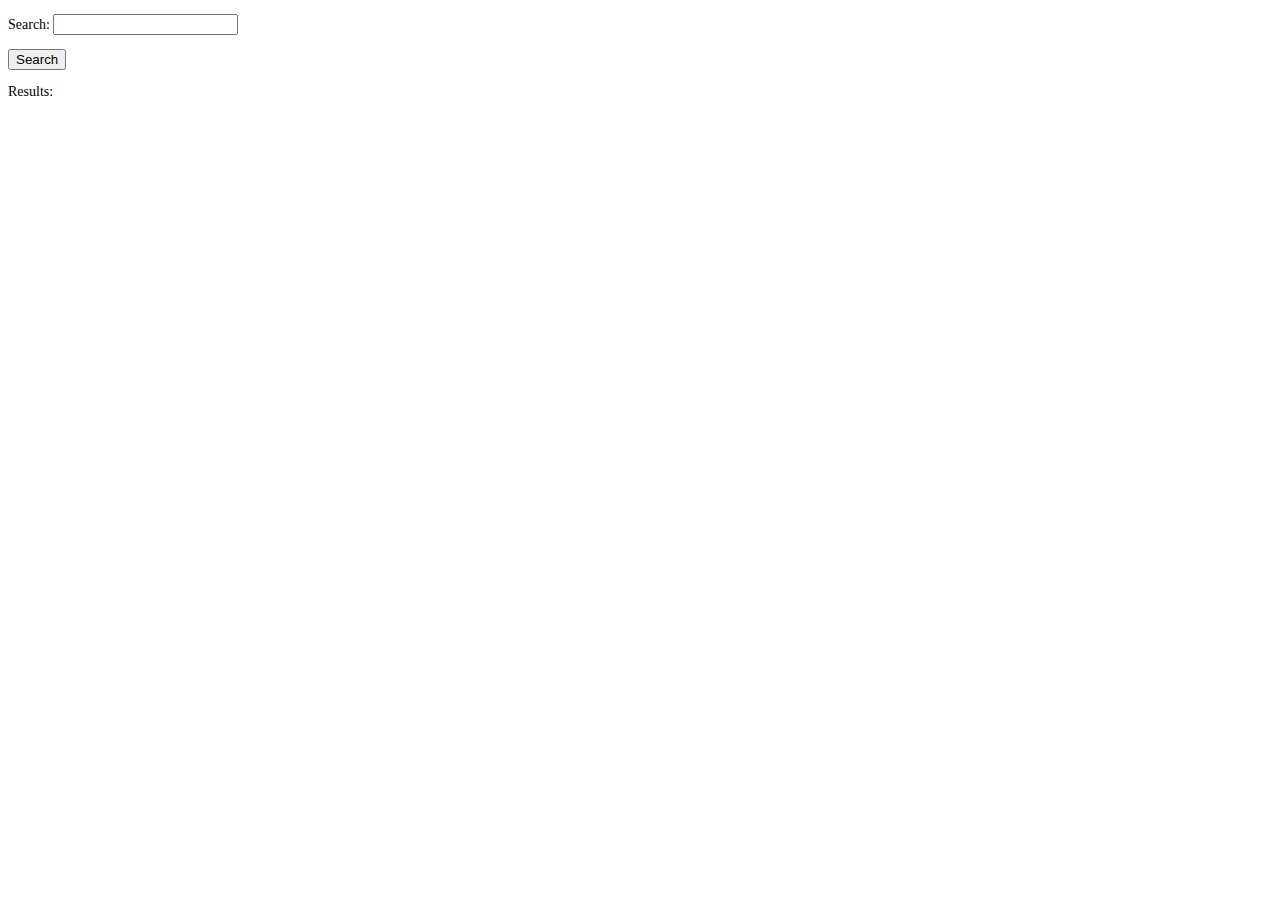
==== client/ellokalIndex.html @ 9237807d "..." ====
<!DOCTYPE html>
<html>
   <head>
      <title>El Lokal Bilder Gallerie</title>
      <link rel="stylesheet" href="ellokal.css">
      <script type = "text/javascript"
          src = "http://ajax.googleapis.com/ajax/libs/jquery/2.1.3/jquery.min.js">
      </script>
      <script type = "text/javascript" language = "javascript">
         $(function() {
            $("#search").click(function(jd){
               $.getJSON( "http://127.0.0.1/ellokalQuery.php",
               {
                   q: $('#searchtext').val(),
                   i: 0
               },
               function(jd) {
                  if (jd.error)
                  {
                      alert( "Error: " + jd.error );
                  }
                  else
                  {
                       $('#ranklist').html('');
                       $.each( jd.result, function( i, obj) {
                            $('#ranklist').append('<div id="rank">');
                            $('#ranklist').append('<div id="docno">' + obj.docno + '</div>');
                            $('#ranklist').append('<div id="title">' + obj.title + '</div>');
                            $('#ranklist').append("</div>\n");
                       });
                  }
               })
               .fail(function(jqXHR, status, error){
                   alert( "Error (status " + status + "): " + error );
               })
            });
         });

      </script>
   </head>

   <body>
      <div id="content">
      <div id="searchfield">
         <p>Search: <input type = "text" id = "searchtext" /></p>
         <input type = "button" id = "search" value = "Search" />
      </div>
      <div id="searchresult">
         <p>Results:</p>
         <div id="ranklist"></div>
      </div>
      </div>
   </body>
</html>
---- client/ellokal.css ----
#content  {
	font-family: "Times New Roman", Times, serif;
	font-style: normal;
	text-align:left;
	width:600px;
	padding-right:40px;
}
#content h1 {
	font-size: 40px;
}

#content h2 {
	font-size: 30px;
}

#content p {
	font-size: 14px;
}

#ranklist {
	font-size:  16px;
	display:    table;
	width:      auto;
}
#rank {
	display:    table-row;
	width:      auto;
}
#docno {
	float:      left;
	display:    table-column;
	padding:    0 5px;
	width:      auto;
	font-style: bold;
}
#title {
	float:      left;
	display:    table-column;
	padding:    0 5px;
	width:      auto;
	font-style: italic;
}
#searchfield {
}
#searchresult {
}
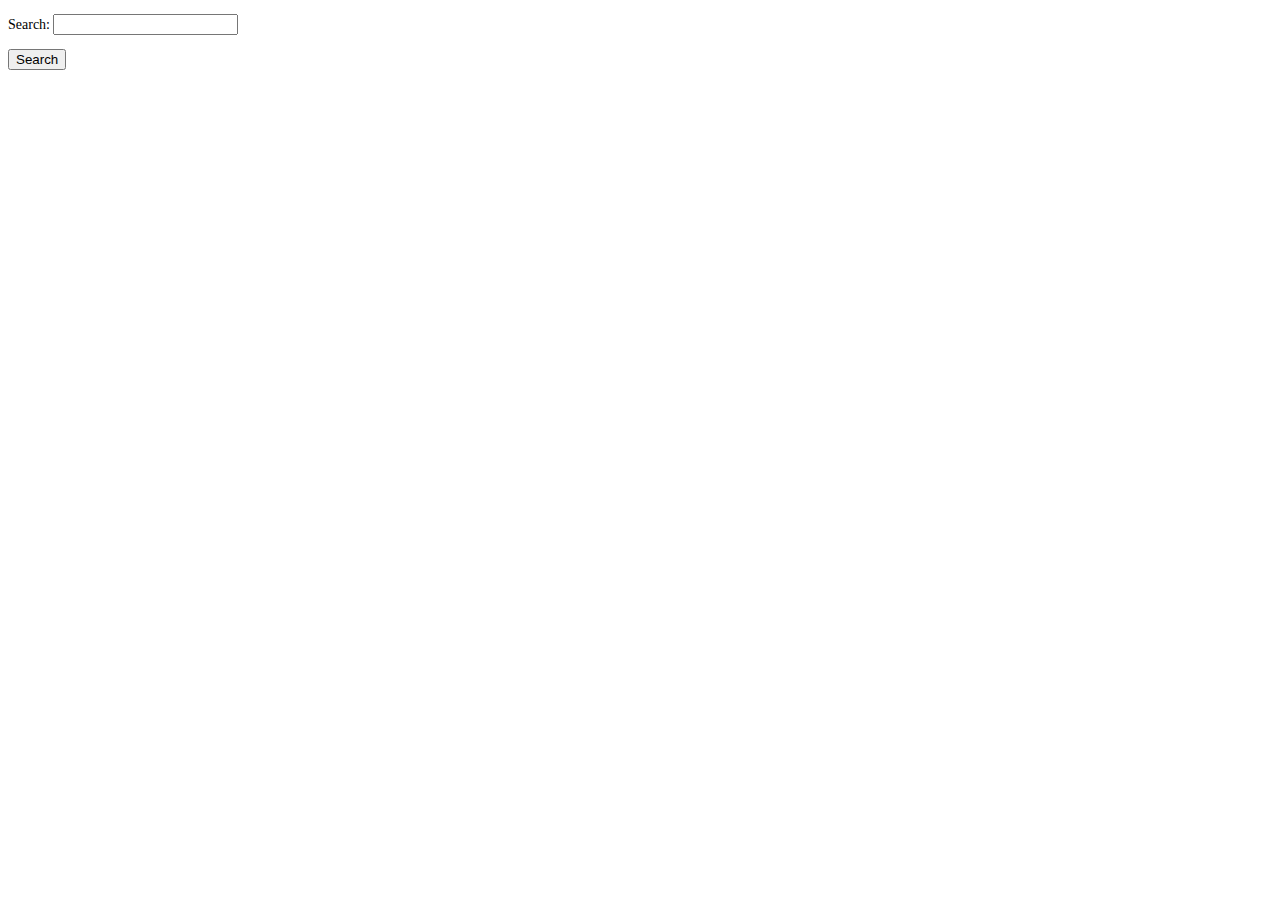
==== commit e57051fb: "..." ====
--- a/client/ellokalIndex.html
+++ b/client/ellokalIndex.html
@@ -7,32 +7,51 @@
           src = "http://ajax.googleapis.com/ajax/libs/jquery/2.1.3/jquery.min.js">
       </script>
       <script type = "text/javascript" language = "javascript">
+      function DoSearchQuery( text) {
+         $.getJSON( "http://127.0.0.1/ellokalQuery.php",
+         {
+             q: text,
+             i: 0
+         },
+         function(jd) {
+            if (jd.error)
+            {
+                alert( "Error: " + jd.error );
+            }
+            else
+            {
+                 $('#ranklist').html('');
+                 $.each( jd.result, function( i, obj) {
+                      $('#ranklist').append('<div id="rank">');
+                      $('#ranklist').append('<div id="thumbnail"><img alt="Thumbnail" src="data:image/png;base64,' + obj.thumbnail + '"/></div>');
+                      $('#ranklist').append('<div id="prop">');
+                      $('#ranklist').append('<ol>');
+                      $('#ranklist').append('<li><div id="title">' + obj.title + '</div></li>');
+                      $('#ranklist').append('<li><div id="id">' + obj.filename + '</div></li>');
+                      $('#ranklist').append('<li><div id="date">' + obj.insertdate + '</div></li>');
+                      $('#ranklist').append('<li><div id="dimension">' + obj.width + ' x ' + obj.length + '</div></li>');
+                      $('#ranklist').append("</ol>\n");
+                      $('#ranklist').append("</div>\n");
+                      $('#ranklist').append("</div>\n");
+                 });
+            }
+         })
+         .fail(function(jqXHR, status, error){
+             alert( "Error (status " + status + "): " + error );
+         })
+         }
+
          $(function() {
             $("#search").click(function(jd){
-               $.getJSON( "http://127.0.0.1/ellokalQuery.php",
-               {
-                   q: $('#searchtext').val(),
-                   i: 0
-               },
-               function(jd) {
-                  if (jd.error)
-                  {
-                      alert( "Error: " + jd.error );
-                  }
-                  else
-                  {
-                       $('#ranklist').html('');
-                       $.each( jd.result, function( i, obj) {
-                            $('#ranklist').append('<div id="rank">');
-                            $('#ranklist').append('<div id="docno">' + obj.docno + '</div>');
-                            $('#ranklist').append('<div id="title">' + obj.title + '</div>');
-                            $('#ranklist').append("</div>\n");
-                       });
-                  }
-               })
-               .fail(function(jqXHR, status, error){
-                   alert( "Error (status " + status + "): " + error );
-               })
+                DoSearchQuery( $('#searchtext').val());
+            });
+            $("#searchtext").change(function(jd){
+                DoSearchQuery( $('#searchtext').val());
+            });
+            $('#searchtext').bind('input', function() {
+                if ($('#searchtext').val().length >= 3) {
+                   alert( $('#searchtext').val());
+                }
             });
          });
 
@@ -46,7 +65,6 @@
          <input type = "button" id = "search" value = "Search" />
       </div>
       <div id="searchresult">
-         <p>Results:</p>
          <div id="ranklist"></div>
       </div>
       </div>
--- a/client/ellokal.css
+++ b/client/ellokal.css
@@ -2,7 +2,6 @@
 	font-family: "Times New Roman", Times, serif;
 	font-style: normal;
 	text-align:left;
-	width:600px;
 	padding-right:40px;
 }
 #content h1 {
@@ -18,27 +17,39 @@
 }
 
 #ranklist {
+	padding:    15px;
 	font-size:  16px;
 	display:    table;
+	border-spacing: 10px;
 	width:      auto;
 }
 #rank {
 	display:    table-row;
 	width:      auto;
 }
-#docno {
+#thumbnail {
+	float:    left;
+	display:  table-cell;
+	position: relative;
+	width:    120px;
+	height:   120px;
+	overflow: hidden;
+}
+#prop {
 	float:      left;
-	display:    table-column;
-	padding:    0 5px;
-	width:      auto;
-	font-style: bold;
+	display:    table-cell;
+	position:   relative;
+	width:      300px;
+	font-style: normal;
+}
+#prop ol {
+	list-style-type: none;
 }
 #title {
-	float:      left;
-	display:    table-column;
-	padding:    0 5px;
-	width:      auto;
 	font-style: italic;
+}
+#id,eventdate,dimension {
+	font-style: normal;
 }
 #searchfield {
 }
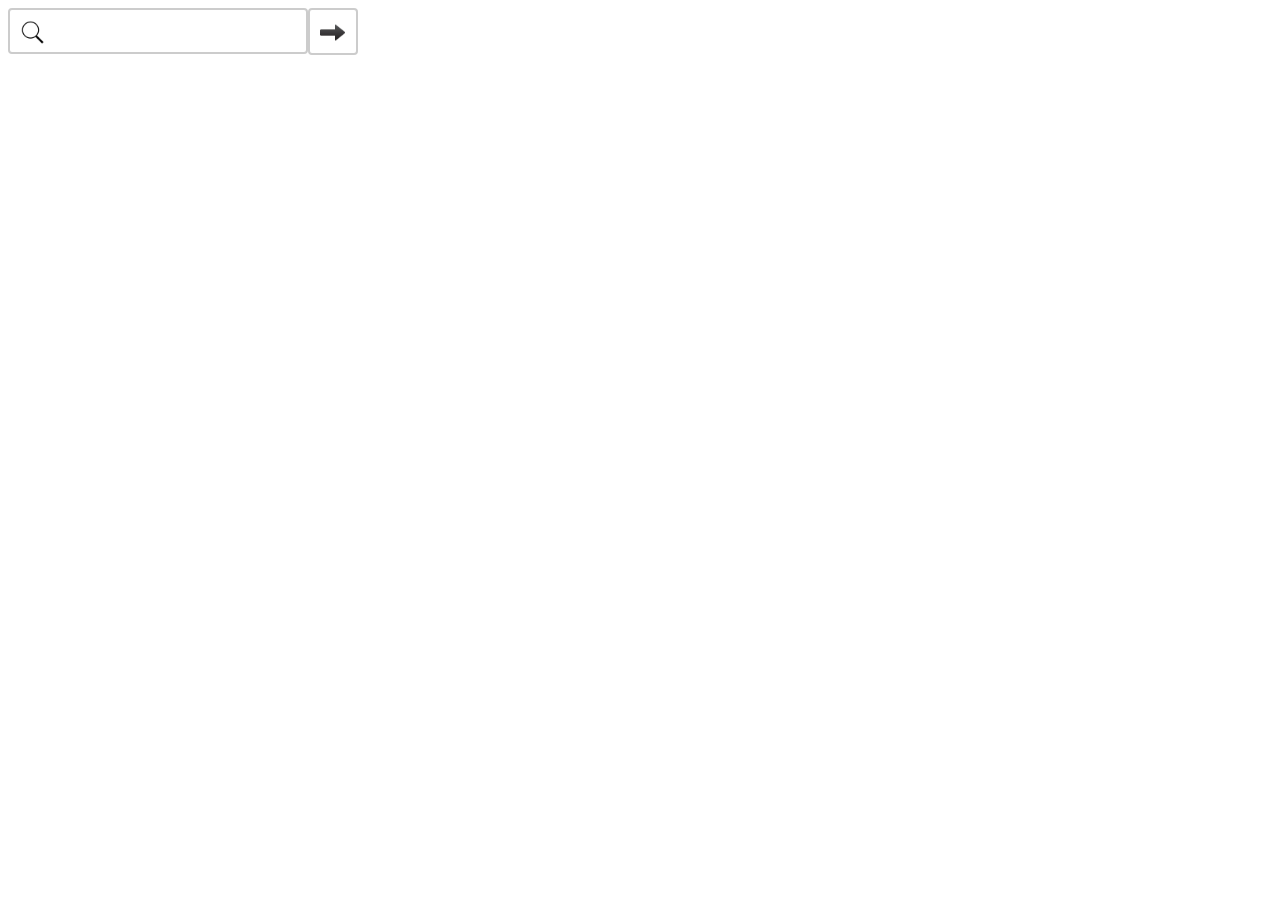
==== commit faaa65f0: "..." ====
--- a/client/ellokalIndex.html
+++ b/client/ellokalIndex.html
@@ -1,72 +1,167 @@
 <!DOCTYPE html>
 <html>
-   <head>
-      <title>El Lokal Bilder Gallerie</title>
-      <link rel="stylesheet" href="ellokal.css">
-      <script type = "text/javascript"
-          src = "http://ajax.googleapis.com/ajax/libs/jquery/2.1.3/jquery.min.js">
-      </script>
-      <script type = "text/javascript" language = "javascript">
-      function DoSearchQuery( text) {
-         $.getJSON( "http://127.0.0.1/ellokalQuery.php",
-         {
-             q: text,
-             i: 0
-         },
-         function(jd) {
-            if (jd.error)
-            {
-                alert( "Error: " + jd.error );
-            }
-            else
-            {
-                 $('#ranklist').html('');
-                 $.each( jd.result, function( i, obj) {
-                      $('#ranklist').append('<div id="rank">');
-                      $('#ranklist').append('<div id="thumbnail"><img alt="Thumbnail" src="data:image/png;base64,' + obj.thumbnail + '"/></div>');
-                      $('#ranklist').append('<div id="prop">');
-                      $('#ranklist').append('<ol>');
-                      $('#ranklist').append('<li><div id="title">' + obj.title + '</div></li>');
-                      $('#ranklist').append('<li><div id="id">' + obj.filename + '</div></li>');
-                      $('#ranklist').append('<li><div id="date">' + obj.insertdate + '</div></li>');
-                      $('#ranklist').append('<li><div id="dimension">' + obj.width + ' x ' + obj.length + '</div></li>');
-                      $('#ranklist').append("</ol>\n");
-                      $('#ranklist').append("</div>\n");
-                      $('#ranklist').append("</div>\n");
-                 });
-            }
-         })
-         .fail(function(jqXHR, status, error){
-             alert( "Error (status " + status + "): " + error );
-         })
-         }
-
-         $(function() {
-            $("#search").click(function(jd){
-                DoSearchQuery( $('#searchtext').val());
-            });
-            $("#searchtext").change(function(jd){
-                DoSearchQuery( $('#searchtext').val());
-            });
-            $('#searchtext').bind('input', function() {
-                if ($('#searchtext').val().length >= 3) {
-                   alert( $('#searchtext').val());
-                }
-            });
-         });
-
-      </script>
-   </head>
-
-   <body>
-      <div id="content">
-      <div id="searchfield">
-         <p>Search: <input type = "text" id = "searchtext" /></p>
-         <input type = "button" id = "search" value = "Search" />
-      </div>
-      <div id="searchresult">
-         <div id="ranklist"></div>
-      </div>
-      </div>
-   </body>
+<head>
+<title>El Lokal Bilder Gallerie</title>
+<link rel="stylesheet" href="ellokal.css">
+<script type = "text/javascript"
+	src = "http://ajax.googleapis.com/ajax/libs/jquery/2.1.3/jquery.min.js">
+</script>
+<script type = "text/javascript" language = "javascript">
+	function SearchQuery( text, startindex, nofranks) {
+		$.getJSON( "http://127.0.0.1/ellokalQuery.php",
+		{
+			q: text,
+			i: startindex,
+			n: nofranks
+		},
+		function(jd) {
+			if (jd.error)
+			{
+				alert( "Error: " + jd.error );
+			}
+			else if (0 < jd.result.length)
+			{
+				if (startindex > 0) {
+					$('#searchprev').show();
+				}
+				else {
+					$('#searchprev').hide();
+				}
+				$('#searchnext').hide();
+				if (nofranks == jd.result.length) {
+					$('#searchnext').show();
+				}
+				else
+				{
+					$('#searchnext').hide();
+				}
+				$('#ranklist').html('');
+				$.each( jd.result, function( i, obj) {
+					$('#ranklist').append('<div id="rank">');
+					$('#ranklist').append('<div id="thumbnail"><img alt="Thumbnail" src="data:image/png;base64,' + obj.thumbnail + '"/></div>');
+					$('#ranklist').append('<div id="prop">');
+					$('#ranklist').append('<ul>');
+					$('#ranklist').append('<li><div id="title">' + obj.title + '</div></li>');
+					$('#ranklist').append('<li><div id="id">' + obj.filename + '</div></li>');
+					$('#ranklist').append('<li><div id="date">' + obj.insertdate + '</div></li>');
+					$('#ranklist').append('<li><div id="dimension">' + obj.width + ' x ' + obj.length + '</div></li>');
+					$('#ranklist').append("</ul>\n");
+					$('#ranklist').append("</div>\n");
+					$('#ranklist').append("</div>\n");
+				});
+			}
+			else
+			{
+				$('#searchprev').hide();
+				$('#searchnext').hide();
+				if (startindex == 0)
+				{
+					$('#ranklist').html('<div id="message">No result found</div>');
+				}
+				else
+				{
+					$('#ranklist').html('<div id="message">No more result found</div>');
+				}
+			}
+			document.getElementById("startindex").value = startindex;
+			document.getElementById("nofranks").value = nofranks;
+			document.getElementById("searchtext").value = text;
+		})
+		.fail(function(jqXHR, status, error){
+			 alert( "Error (status " + status + "): " + error );
+		})
+	}
+	function DidYouMeanQuery( text) {
+		$.getJSON( "http://127.0.0.1/ellokalDym.php",
+		{
+			q: text,
+			n: 20
+		},
+		function(jd) {
+			if (jd.error)
+			{
+				alert( "Error: " + jd.error );
+			}
+			else
+			{
+				$('#DidYouMeanList').html('');
+				$.each( jd.result, function( i, obj) {
+					$('#DidYouMeanList').append('<div id="DidYouMeanElem" class="dymelem" tabindex="0">' + obj + '</div>');
+				});
+			}
+		})
+		.fail(function(jqXHR, status, error){
+			 alert( "Error (status " + status + "): " + error );
+		})
+	}
+	$(function() {
+		$("#searchsubmit").click(function(jd){
+			var nof = parseInt( $('#nofranks').val(), 10);
+			SearchQuery( $('#searchtext').val(), 0, nof);
+			$('#DidYouMeanList').hide();
+		});
+		$("#searchprev").click(function(jd){
+			var nof = parseInt( $('#nofranks').val(), 10);
+			var idx = parseInt( $('#startindex').val(), 10) - nof;
+			if (idx < 0) {
+				idx = 0;
+			}
+			$('#DidYouMeanList').hide();
+			SearchQuery( $('#searchtext').val(), idx, nof);
+		});
+		$("#searchnext").click(function(jd){
+			var nof = parseInt( $('#nofranks').val(), 10);
+			var idx = parseInt( $('#startindex').val(), 10) + nof;
+			$('#DidYouMeanList').hide();
+			SearchQuery( $('#searchtext').val(), idx, nof);
+		});
+		$('#searchtext').bind('keydown', function search(event) {
+			if(event.keyCode == 13/*ENTER*/) {
+				var nof = parseInt( $('#nofranks').val(), 10);
+				$('#DidYouMeanList').hide();
+				SearchQuery( $('#searchtext').val(), 0, nof);
+			}
+		});
+		$('#DidYouMeanList').bind('keydown', function search(event) {
+			if(event.keyCode == 13/*ENTER*/) {
+				var nof = parseInt( $('#nofranks').val(), 10);
+				$('#DidYouMeanList').hide();
+				SearchQuery( $(event.target).text(), 0, nof);
+			}
+		});
+		$('#searchtext').bind('input', function() {
+			DidYouMeanQuery( $('#searchtext').val());
+			$('#DidYouMeanList').show();
+		});
+		window.onclick = function(event) {
+			if (event.target.matches('.dymelem')) {
+				var nof = parseInt( $('#nofranks').val(), 10);
+				$('#DidYouMeanList').hide();
+				SearchQuery( $(event.target).text(), 0, nof);
+			}
+			else {
+				$('#DidYouMeanList').hide();
+			}
+		}
+	});
+</script>
+</head>
+<body>
+<div id="content">
+<div id="searchfield">
+	<input type = "text" id = "searchtext" tabindex="0"/>
+	<input type = "button" id = "searchsubmit" tabindex="-1"/>
+	<input type = "button" id = "searchprev" tabindex="-1"/>
+	<input type = "button" id = "searchnext" tabindex="-1"/>
+	<input type = "hidden" id = "startindex" value="0" tabindex="-1"/>
+	<input type = "hidden" id = "nofranks" value="4" tabindex="-1"/>
+	<div id="DidYouMean">
+		<div id="DidYouMeanList"></div>
+	</div>
+</div>
+<div id="searchresult">
+	<div id="ranklist"></div>
+</div>
+</div>
+</body>
 </html>
--- a/client/ellokal.css
+++ b/client/ellokal.css
@@ -42,8 +42,9 @@
 	width:      300px;
 	font-style: normal;
 }
-#prop ol {
-	list-style-type: none;
+#prop ul {
+	list-style: none;
+	margin-left: 10px;
 }
 #title {
 	font-style: italic;
@@ -53,6 +54,69 @@
 }
 #searchfield {
 }
+#searchtext {
+	float: left;
+	width: 300px;
+	box-sizing: border-box;
+	border: 2px solid #ccc;
+	border-radius: 4px;
+	font-size: 16px;
+	background-color: white;
+	background-image: url('./searchicon.png');
+	background-position: 10px 10px; 
+	background-size: 25px 25px;
+	background-repeat: no-repeat;
+	padding: 12px 20px 12px 40px;
+	-webkit-transition: width 0.4s ease-in-out;
+	transition: width 0.4s ease-in-out;
+}
+#searchsubmit {
+	background-image: url('./right-arrow-icon.png');
+}
+#searchprev {
+	background-image: url('./left-double-arrow-icon.png');
+	display: none;
+}
+#searchnext {
+	background-image: url('./right-double-arrow-icon.png');
+	display: none;
+}
+#searchsubmit,#searchprev,#searchnext {
+	float: left;
+	box-sizing: border-box;
+	border: 2px solid #ccc;
+	border-radius: 4px;
+	height: 47px;
+	width: 50px;
+	background-color: white;
+	background-repeat: no-repeat;
+	background-position: 10px 10px;
+	background-size: 25px 25px;
+	cursor: pointer;
+}
 #searchresult {
+	clear: left;
+}
+#DidYouMean {
+	clear: left;
+}
+#DidYouMeanList {
+	display: none;
+	background-color: #f9f9f9;
+	min-width: 160px;
+	max-width: 300px;
+	overflow: auto;
+	box-shadow: 0px 8px 16px 0px rgba(0,0,0,0.2);
+}
+.dymelem:hover, .dymelem:focus {
+	background-color: #aaa;
+}
+#DidYouMeanElem {
+	max-width: 300px;
+}
+#message {
+	font-style: italic;
 }
 
+
+
